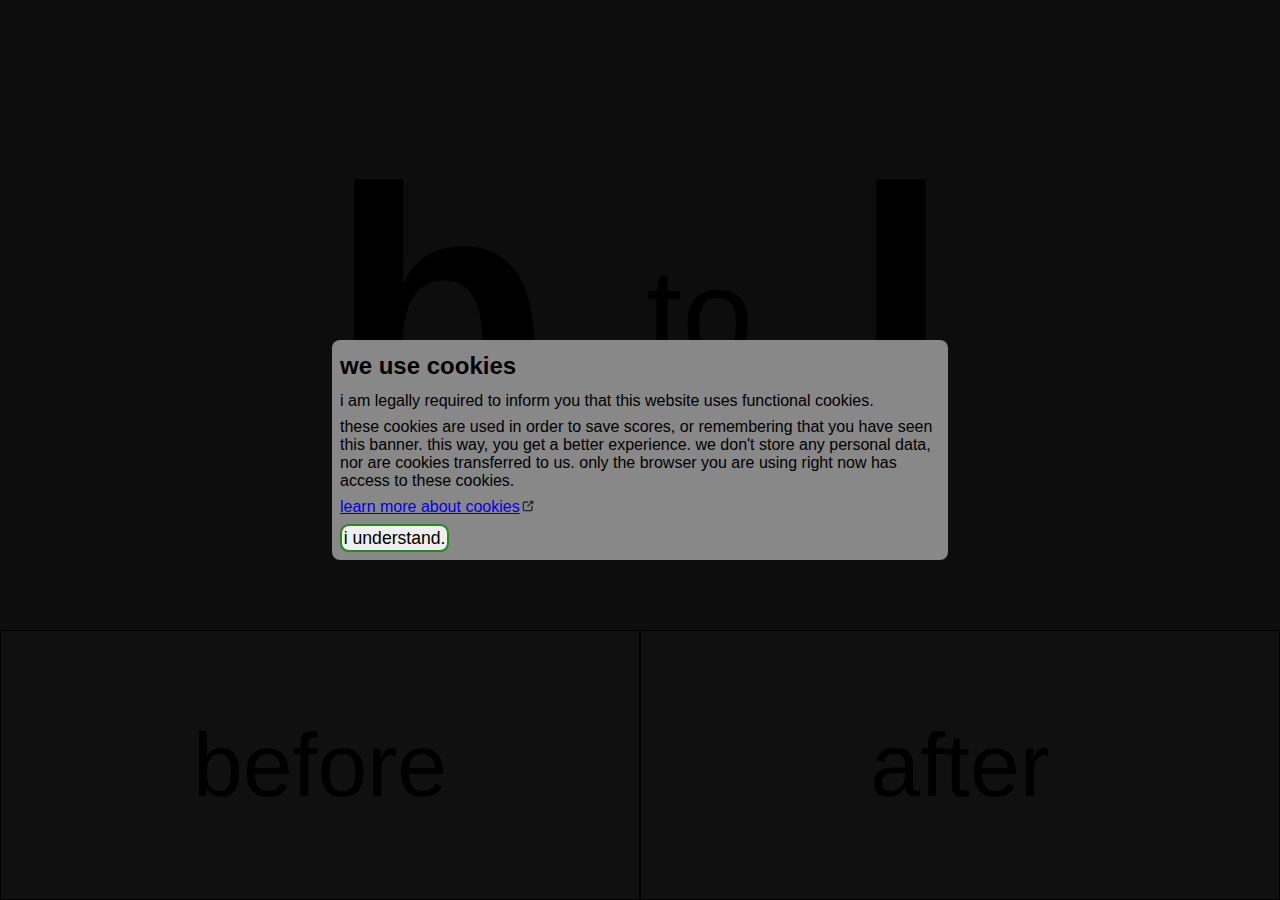
==== lettest/index.html @ 5e8aed66 "Lettest game added" ====
<!DOCTYPE html>
<html lang="en">
<head>
    <meta charset="UTF-8">
    <meta name="viewport" content="width=device-width, initial-scale=1.0, user-scalable=0" />
    <title>Lettest | Svenla</title>
    <link rel="stylesheet" href="/style/global.css">

    <link rel="shortcut icon" href="/fav/default/fav.ico" type="image/x-icon">
    <script src="/script/cookie.js" defer></script>
    <script src="index.js" defer></script>
    <script src="/script/clock.js" defer></script>
    <link rel="stylesheet" href="index.css">
    <link rel="stylesheet" href="/style/cookie.css">
</head>
<body onload="newTurn()">
    <span id="time" class="smallText"></span>
    <span id="winPercent" class="smallText"></span>

    <div id="cookieBannerContainer">
        <div id="cookieBanner">
            <h2>We use cookies</h2>
            <p>I am legally required to inform you that this website uses functional cookies.</p>
            <p>These cookies are used in order to save scores, or remembering that you have seen this banner. This way, you get a better experience. We don't store any personal data, nor are cookies transferred to us. Only the browser you are using right now has access to these cookies.</p>
            <p><a class="external" href="https://www.learn-about-cookies.com/" target="_blank">Learn more about cookies</a></p>
            <button id="cookieAccept" onclick="acceptCookies(['FUN'])">I understand.</button>
        </div>
    </div>

    <div class="wrong result">&#10008; wrong</div>
    <div class="correct result">&#10004; correct</div>

    <main>
        <div class="field">
            <div class="letterContainer">
                <span class="l">A</span>
                <span>to</span>
                <span class="l">B</span>
            </div>
        </div>
        <button class="leftButton" onclick="sla_button('BEFORE')">BEFORE</button>
        <button class="rightButton" onclick="sla_button('AFTER')">AFTER</button>
    </main>
</body>
</html>
---- style/global.css ----
a.external::after {
    background-image: url("/img/icon/external.png");
    background-size: contain;
    background-repeat: no-repeat;
    content: '';
    padding-right: 1em;
}

*:not(.legal) {text-transform: lowercase}
---- lettest/index.css ----
html, body {width: 100vw; height: 100vh; font-family: "Roboto", sans-serif}
* {margin: 0; padding: 0}

main {
    height: 100%;

    display: grid;
    grid-template-columns: 50% 50%;
    grid-template-rows: 70% 30%;
}

.smallText {
    top: 0;
    position: fixed;
    background-color: #0005;
}

#time {
    left: 0;
    border-bottom-right-radius: .3em;
}

#winPercent {
    right: 0;
    border-bottom-left-radius: .3em
}

.result {
    text-align: center;
    position: absolute;
    width: 40%;
    left: Calc(30% - 0.5em);
    font-size: 2em;
    padding: 0.2em 0.5em 0.3em 0.5em;
    border-radius: 0 0 0.5em 0.5em;
    display: none;
}
.correct.result {background-color: forestgreen}
.wrong.result {background-color: crimson}

.field {
    grid-column: span 2;
    background-color: #c8c6c4;

    display: flex;
    align-items: center;
    justify-content: center;
}

.letterContainer {
    width: 80vmin;

    display: flex;
    justify-content: space-around;
}

.letterContainer * {
    text-align: center;
    margin-top: auto;

    line-height: 40vw;
    font-size: 10vw;
}

.letterContainer .l {
    font-size: 40vmin;
    font-weight: 600;
}

main button {
    border: #000 solid 1px;
    font-size: 7vw;
}
main button:hover {filter: brightness(95%)}
main button:active {filter: brightness(80%)}
---- style/cookie.css ----
#cookieBannerContainer {
    height: 100vh;
    width: 100vw;
    padding: 0;
    margin: 0;
    background-color: #000e;
    position: absolute;
    display: flex;
    align-items: center;
    justify-content: center;
}

#cookieBanner {
    background-color: #888;
    width: 600px;
    padding: 0 0.5em 0.5em;
    border-radius: 0.5em 0.5em 0.5em 0.5em;
}

#cookieBanner button {
    font-size: 1.1em;
    padding: 0.1em;
    border: forestgreen solid 2px;
    border-radius: 0.5em;
}

#cookieBanner p, #cookieBanner h2 {
    margin: 0.5em 0;
}
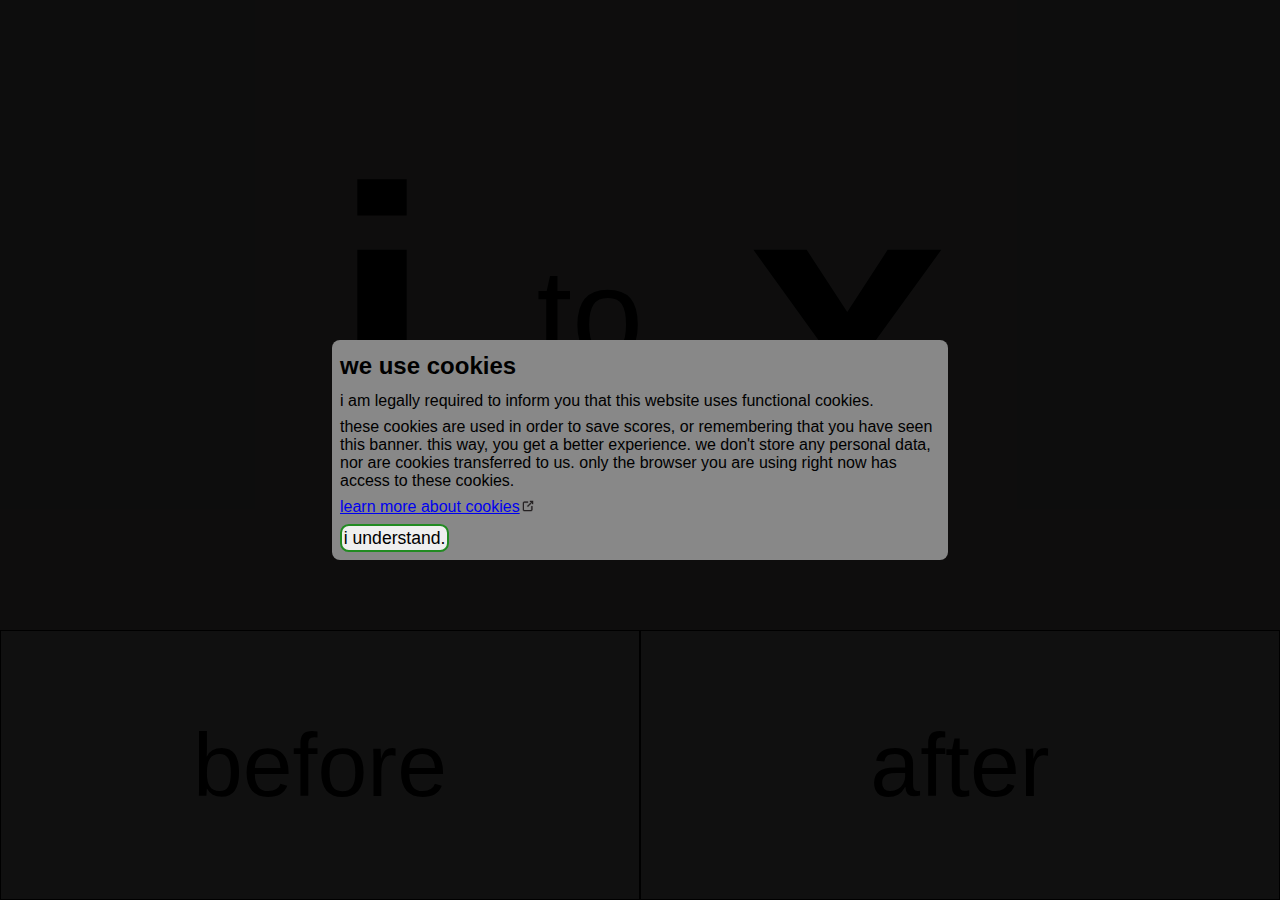
==== commit 526563c9: "Add clock widget" ====
--- a/lettest/index.html
+++ b/lettest/index.html
@@ -14,7 +14,6 @@
     <link rel="stylesheet" href="/style/cookie.css">
 </head>
 <body onload="newTurn()">
-    <span id="time" class="smallText"></span>
     <span id="winPercent" class="smallText"></span>
 
     <div id="cookieBannerContainer">
@@ -26,7 +25,6 @@
             <button id="cookieAccept" onclick="acceptCookies(['FUN'])">I understand.</button>
         </div>
     </div>
-
     <div class="wrong result">&#10008; wrong</div>
     <div class="correct result">&#10004; correct</div>
 
--- a/style/global.css
+++ b/style/global.css
@@ -6,4 +6,10 @@
     padding-right: 1em;
 }
 
-*:not(.legal) {text-transform: lowercase}+* {text-transform: lowercase}
+
+.smallText {
+    top: 0;
+    position: fixed;
+    background-color: #0005;
+}--- a/lettest/index.css
+++ b/lettest/index.css
@@ -3,24 +3,12 @@
 
 main {
     height: 100%;
-
     display: grid;
     grid-template-columns: 50% 50%;
     grid-template-rows: 70% 30%;
 }
 
-.smallText {
-    top: 0;
-    position: fixed;
-    background-color: #0005;
-}
-
-#time {
-    left: 0;
-    border-bottom-right-radius: .3em;
-}
-
-#winPercent {
+.smallText:not(#clock) {
     right: 0;
     border-bottom-left-radius: .3em
 }
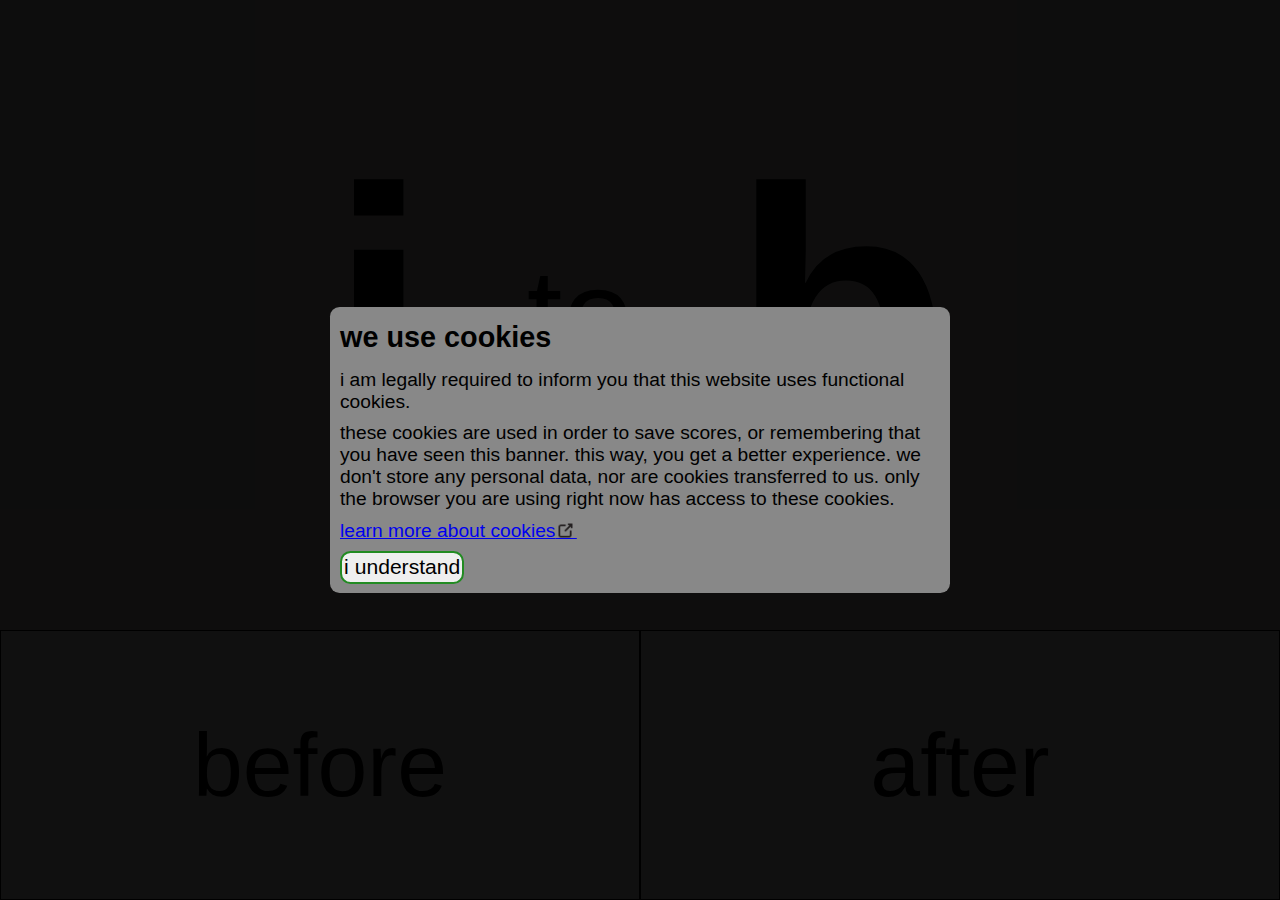
==== commit c9548c8d: "Add and implement a cookie widget" ====
--- a/lettest/index.html
+++ b/lettest/index.html
@@ -5,7 +5,7 @@
     <meta name="viewport" content="width=device-width, initial-scale=1.0, user-scalable=0" />
     <title>Lettest | Svenla</title>
     <link rel="stylesheet" href="/style/global.css">
-
+    <script src="/script/sla-kit.js"></script>
     <link rel="shortcut icon" href="/fav/default/fav.ico" type="image/x-icon">
     <script src="/script/cookie.js" defer></script>
     <script src="index.js" defer></script>
@@ -15,16 +15,6 @@
 </head>
 <body onload="newTurn()">
     <span id="winPercent" class="smallText"></span>
-
-    <div id="cookieBannerContainer">
-        <div id="cookieBanner">
-            <h2>We use cookies</h2>
-            <p>I am legally required to inform you that this website uses functional cookies.</p>
-            <p>These cookies are used in order to save scores, or remembering that you have seen this banner. This way, you get a better experience. We don't store any personal data, nor are cookies transferred to us. Only the browser you are using right now has access to these cookies.</p>
-            <p><a class="external" href="https://www.learn-about-cookies.com/" target="_blank">Learn more about cookies</a></p>
-            <button id="cookieAccept" onclick="acceptCookies(['FUN'])">I understand.</button>
-        </div>
-    </div>
     <div class="wrong result">&#10008; wrong</div>
     <div class="correct result">&#10004; correct</div>
 
--- a/style/global.css
+++ b/style/global.css
@@ -1,12 +1,18 @@
+@import url(/fonts/fonts.css);
+body {font-size: 1.2em}
+
 a.external::after {
     background-image: url("/img/icon/external.png");
     background-size: contain;
     background-repeat: no-repeat;
-    content: '';
-    padding-right: 1em;
+    content: '__';
+    color: #0000;
 }
 
-* {text-transform: lowercase}
+* {
+    font-family: var(--mainfont), sans-serif;
+    text-transform: lowercase;
+}
 
 .smallText {
     top: 0;
--- a/style/cookie.css
+++ b/style/cookie.css
@@ -1,4 +1,7 @@
 #cookieBannerContainer {
+    z-index: 2;
+    top: 0;
+    left: 0;
     height: 100vh;
     width: 100vw;
     padding: 0;
@@ -11,8 +14,8 @@
 }
 
 #cookieBanner {
+    width: 600px;
     background-color: #888;
-    width: 600px;
     padding: 0 0.5em 0.5em;
     border-radius: 0.5em 0.5em 0.5em 0.5em;
 }
